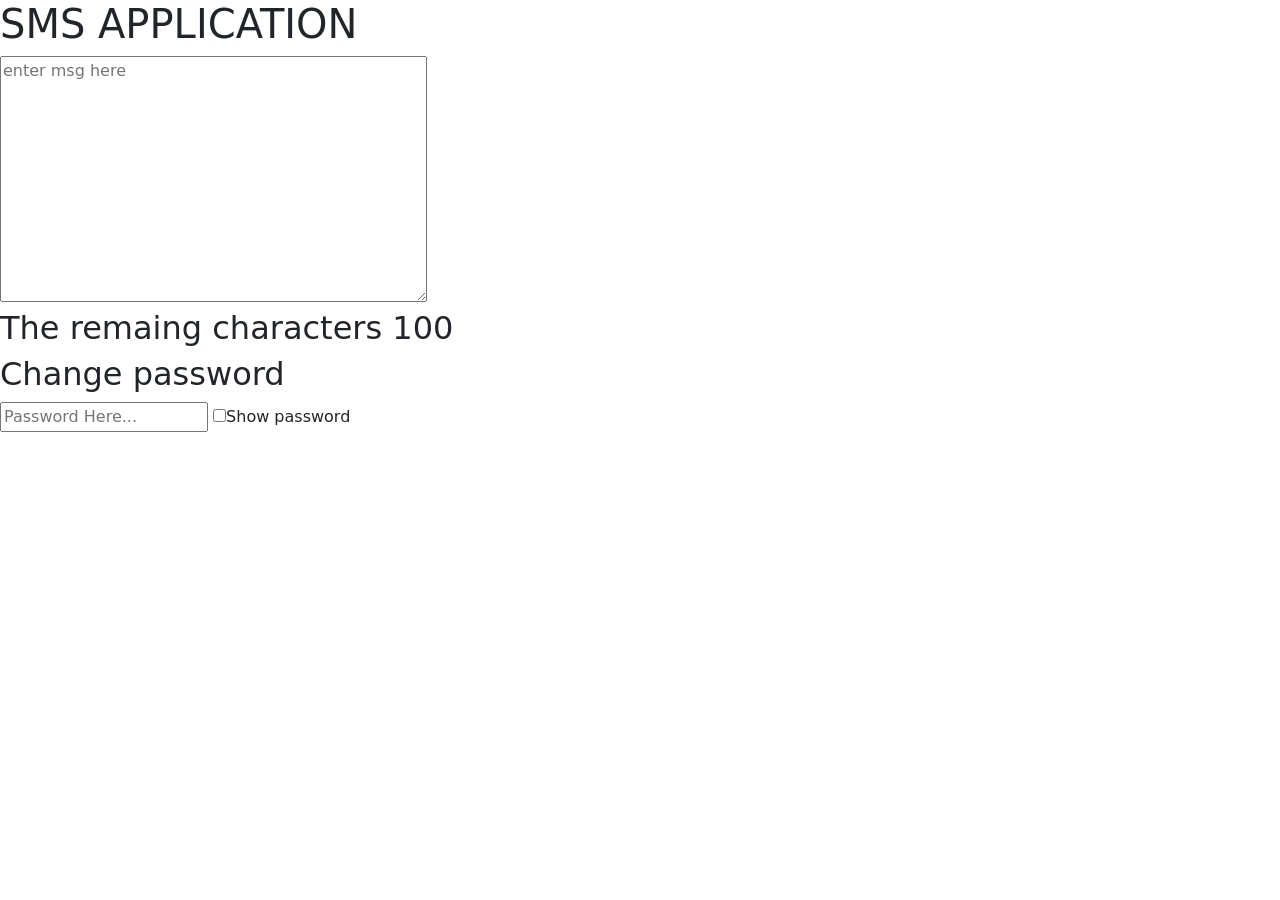
==== day_22_DOM_EVENT/index.html @ 47f2646d "adding from 11th session" ====
<!DOCTYPE html>
<html lang="en">

<head>
    <meta charset="UTF-8">
    <meta http-equiv="X-UA-Compatible" content="IE=edge">
    <meta name="viewport" content="width=device-width, initial-scale=1.0">
    <title>DOM_event</title>
    <link rel="stylesheet" href="Style.css">
    <link rel="icon" href="">
    <link href="https://cdn.jsdelivr.net/npm/bootstrap@5.0.2/dist/css/bootstrap.min.css" rel="stylesheet"
        integrity="sha384-EVSTQN3/azprG1Anm3QDgpJLIm9Nao0Yz1ztcQTwFspd3yD65VohhpuuCOmLASjC" crossorigin="anonymous">
</head>

<body>
    <!-- SMS APP -->
    <section class="sms-app">
        <h1>SMS APPLICATION</h1>
        <form action="">
            <textarea name="" id="text-area" cols="50" rows="10" onkeyup="smsApp()" maxlength="100"
                placeholder="enter msg here"></textarea>
        </form>
        <h2>The remaing characters <span id="chars">100</span> </h2>
    </section>


    
    <!-- Change Password -->
    <section class="change-password">
        <h2>Change password</h2>
        <form action="">
            <input type="password" id="pass-box" placeholder="Password Here...">
            <input type="checkbox" id="check" onchange="changePassword()">Show password <br>
            
        </form>
    </section>


    <script src="script.js"></script>
</body>

</html>
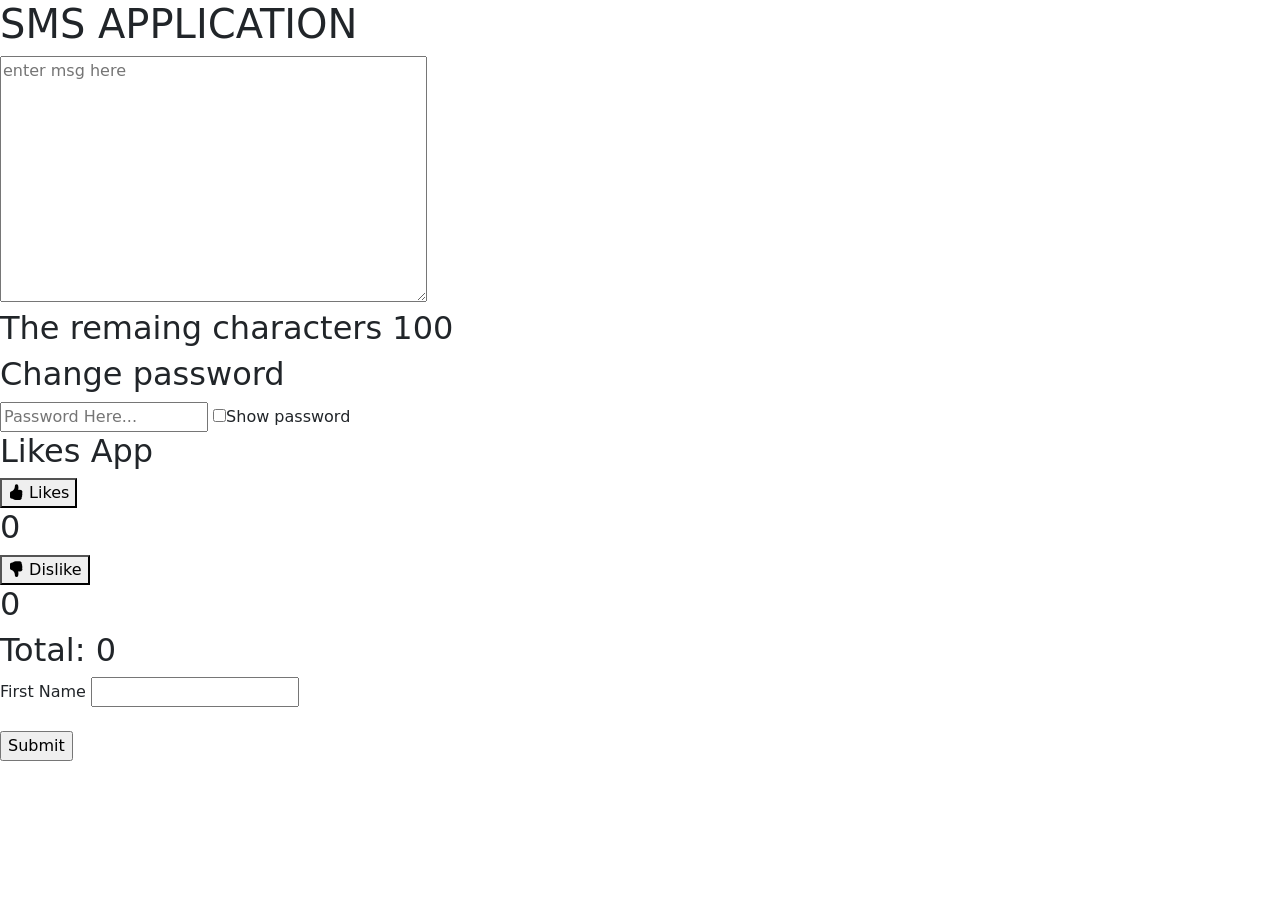
==== commit 509f0be7: "adding day_21 to 26" ====
--- a/day_22_DOM_EVENT/index.html
+++ b/day_22_DOM_EVENT/index.html
@@ -10,6 +10,8 @@
     <link rel="icon" href="">
     <link href="https://cdn.jsdelivr.net/npm/bootstrap@5.0.2/dist/css/bootstrap.min.css" rel="stylesheet"
         integrity="sha384-EVSTQN3/azprG1Anm3QDgpJLIm9Nao0Yz1ztcQTwFspd3yD65VohhpuuCOmLASjC" crossorigin="anonymous">
+<!-- CDN LINK -->
+        <link rel="stylesheet" href="https://cdn.jsdelivr.net/npm/bootstrap-icons@1.9.1/font/bootstrap-icons.css">
 </head>
 
 <body>
@@ -24,17 +26,46 @@
     </section>
 
 
-    
+
     <!-- Change Password -->
     <section class="change-password">
         <h2>Change password</h2>
         <form action="">
             <input type="password" id="pass-box" placeholder="Password Here...">
             <input type="checkbox" id="check" onchange="changePassword()">Show password <br>
-            
+
         </form>
     </section>
 
+
+
+    <!-- like and dislike app -->
+    <section class="likes-app">
+        <h2>Likes App</h2>
+        <div class="button-section">
+            <div>
+                <button onclick="liked()"><i class="bi bi-hand-thumbs-up-fill"></i>
+                    Likes</i></button>
+                    <h2 id="likes">0</h2>
+            </div>
+            <div>
+                <button onclick="disliked()"><i class="bi bi-hand-thumbs-down-fill"></i>
+                    Dislike</i></button>
+                    <h2 id="dislikes">0</h2>
+            </div>
+            <h2>Total: <span id="total">0</span></h2>
+        </div>
+    </section>
+
+
+
+
+    <form action="" method="post" onsubmit="alert('Form data submitted!');"> 
+        <label for="">First Name</label>
+        <input type="text" name="first-name" onfocus="showHighlight(this)" onblur="resetHighlight();" required> <br><br>
+    
+        <input type="submit" value="Submit">
+    </form>
 
     <script src="script.js"></script>
 </body>
